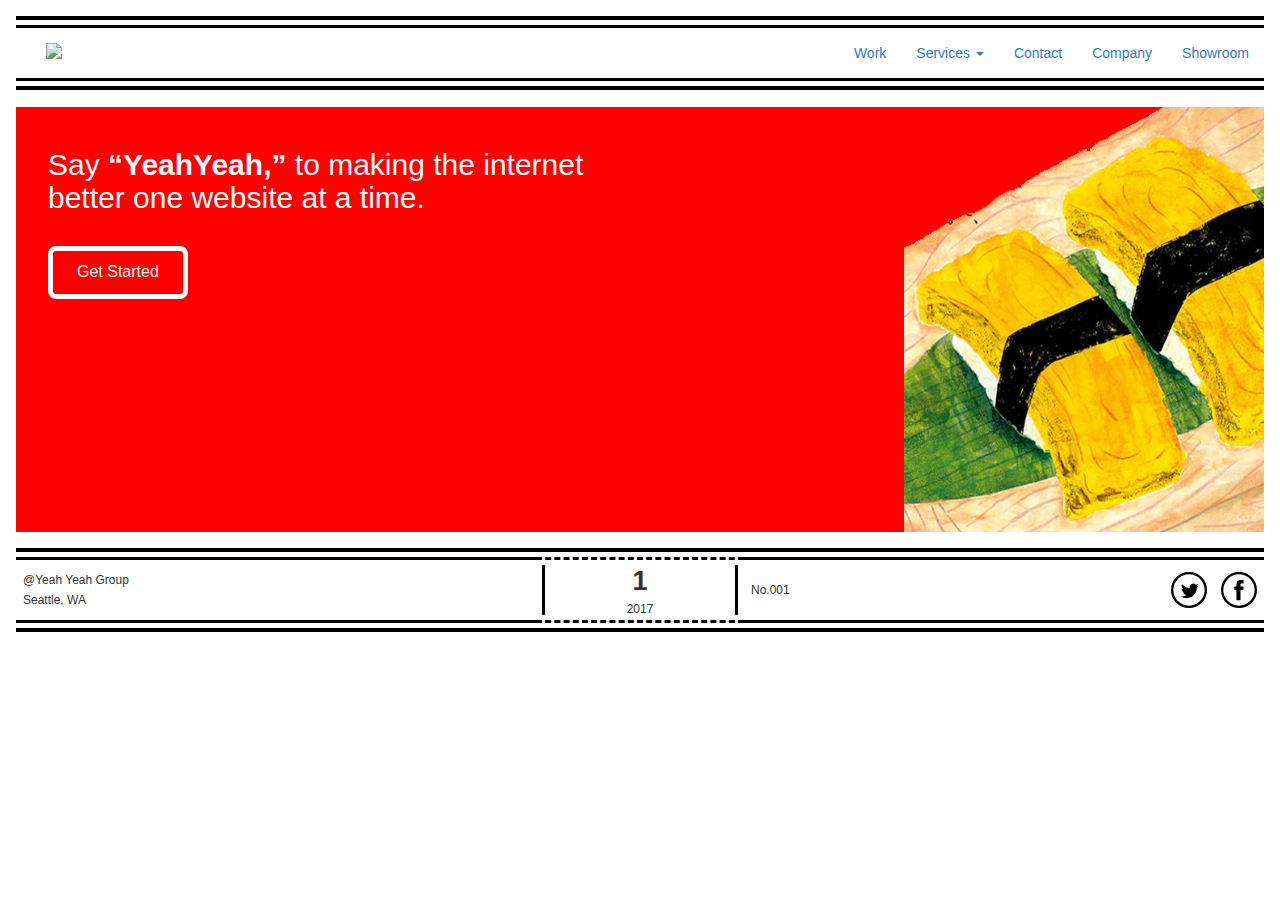
==== index.html @ 6cfe73cc "Update Loads" ====
<!doctype html>
<html lang="en">

<head>
  <meta charset="utf-8">
  <meta http-equiv="X-UA-Compatible" content="IE=edge">
  <meta name="viewport" content="width=device-width, initial-scale=1">
  <title>Say YeahYeah</title>

  <!-- Latest compiled and minified CSS -->
<link rel="stylesheet" href="https://maxcdn.bootstrapcdn.com/bootstrap/3.3.7/css/bootstrap.min.css" integrity="sha384-BVYiiSIFeK1dGmJRAkycuHAHRg32OmUcww7on3RYdg4Va+PmSTsz/K68vbdEjh4u" crossorigin="anonymous">
  <link rel="stylesheet" type="text/css" href="styles/style.css" />
</head>

<body>
<div class="container-fluid">

  <!-- ============= HEADER ============= -->
  <header class="row">

      <nav class="navigation navigation-container navbar navbar-fixed-top">
        <div class="outside-border">
          <div class="inside-border container-fluid">

            <div class="navbar-header">
              <button type="button" class="navbar-toggle collapsed" data-toggle="collapse" data-target="#navbar-collapse-1" aria-expanded="false">
                <span class="glyphicon glyphicon-align-justify" aria-hidden="true"></span>
              </button>
              <a class="navbar-brand" href="#">
                <img src="http://www.cleardesign.com.au/cms_uploads/images/271_clear_yeah_.jpg" />
              </a>
            </div>

            <ul class="hidden-xs nav navbar-nav navbar-right">
              <li><a href="work.html">Work</a></li>
              <li class="dropdown">
                  <a href="#" class="dropdown-toggle" id="dropdownMenuButton" data-toggle="dropdown" aria-haspopup="true" aria-expanded="false">
                    Services <span class="caret"></span>
                  </a>
                  <ul class="dropdown-menu" aria-labelledby="dropdownMenuButton">
                    <li><a class="dropdown-item" href="#">Design</a></li>
                    <li><a class="dropdown-item" href="#">Develop</a></li>
                    <li><a class="dropdown-item" href="#">Branding</a></li>
                    <li><a class="dropdown-item" href="#">Consulting</a></li>
                    <li><a class="dropdown-item" href="#">Implimenting</a></li>
                  </ul>
              </li>
              <li><a href="contact.html">Contact</a></li>
              <li><a href="company.html">Company</a></li>
              <li><a href="showroom.html">Showroom</a></li>
            </ul>
            <!-- Collect the nav links, forms, and other content for toggling -->
            <div class="collapse navabar-collapse" id="navbar-collapse-1">
                <ul class="nav navbar-nav navbar-right">
                  <li><a href="work.html">Work</a></li>
                  <li class="dropdown">
                      <a href="#" class="dropdown-toggle" id="dropdownMenuButton" data-toggle="dropdown" aria-haspopup="true" aria-expanded="false">
                        Services <span class="caret"></span>
                      </a>
                      <ul class="dropdown-menu" aria-labelledby="dropdownMenuButton">
                        <li><a class="dropdown-item" href="#">Design</a></li>
                        <li><a class="dropdown-item" href="#">Develop</a></li>
                        <li><a class="dropdown-item" href="#">Branding</a></li>
                        <li><a class="dropdown-item" href="#">Consulting</a></li>
                        <li><a class="dropdown-item" href="#">Implimenting</a></li>
                      </ul>
                  </li>
    							<li><a href="contact.html">Contact</a></li>
    							<li><a href="company.html">Company</a></li>
    							<li><a href="showroom.html">Showroom</a></li>
                </ul>
            </div> <!-- navbar-collapse -->

          </div>
        </div>
      </nav>
    </header>

  <!-- ============ Main =============== -->
  <main id="main" class="col-12">
    <section class="main-content row">
      <div class="col-12">
        <div class="row">
          <div class="container-left col-xs-12 col-sm-6">
            <h2>Say <b><q>YeahYeah,</q></b> to making the internet better one website at a time.</h2>
            <a href="contact.html" class="button-main">Get Started</a>
          </div>
          <div class="container-middle">
          </div>
          <div class="main-img container-right text-center col-xs-12 col-sm-6">
            <img src="imgs/food-dude.png" alt="food" />
          </div>
        </div>
      </div>
    </section>
  </main>

  <!-- ============ Footer ============= -->

  <footer id="footer" class="col-12">
    <div class="footer-container row">
      <div class="solid-line-tb col-xs-12">

        <div class="solid-line col-xs-5">
          <div class="footer-parent">
            <h6>@Yeah Yeah Group <br /> Seattle, WA</h6>
          </div>
        </div>

        <div class="dashed-line col-xs-2">
          <div class="inner-dashed-line">
            <div class="number">
              1
            </div>
            <div class="year">2017</div>
          </div>
        </div>

        <div class="solid-line col-xs-5">
          <div class="footer-parent">
            <h6>No.001</h6>
          </div>
          <a href="https://www.facebook.com/YeahYeah-447296225606012/">
            <img class="logo" src="svgs\facebook.svg" alt="facebook" />
          </a>
          <a href="https://twitter.com/socialyeahyeah">
            <img class="logo" src="svgs\twitter.svg" alt="facebook" />
          </a>
        </div>

      </div>
    </div>
  </footer>
</div>
<!-- Our Script -->
<script src="scripts/script.js"></script>
<!-- jQuery (necessary for Bootstrap's JavaScript plugins) -->
<script src="https://ajax.googleapis.com/ajax/libs/jquery/1.12.4/jquery.min.js"></script>
<!-- Latest compiled and minified JavaScript -->
<script src="https://maxcdn.bootstrapcdn.com/bootstrap/3.3.7/js/bootstrap.min.js" integrity="sha384-Tc5IQib027qvyjSMfHjOMaLkfuWVxZxUPnCJA7l2mCWNIpG9mGCD8wGNIcPD7Txa" crossorigin="anonymous"></script>
</body>
</html>
---- styles/style.css ----
@charset "UTF-8";
/* CSS Document */

/* ------------- HEADER --------------- */

/* NAVIGATION */

.navigation-container {
  background-color: white;
  padding: 16px 0 16px 0;
}

.navigation .outside-border {
  border-top: 4px solid black;
  border-bottom: 4px solid black;
  margin: 0px 16px 0px 16px;
  padding: 5px 0 5px 0;
}

.navigation .inside-border {
  border-top: 3px solid black;
  border-bottom: 3px solid black;
}

.navigation .navbar-brand img {
  height: 100%;
  vertical-align: middle;
}

/* ------------- MAIN ------------------ */

#main {
  margin-left: 16px;
  margin-right: 16px;
}

/*  MAIN CONTENT */
.main-content {
  background-color: red;
  background-repeat: no-repeat;
  background-position: right bottom;
  margin-top: 100px;
  height: auto;
  overflow: hidden;
}

.main-content h2 {
	margin: 32px 16px 16px 32px;
  padding: 16px 0 16px 0;
  color: white;
  font-family: Arial;
}

.main-content .button-main {
  background-color: transparent;
  -moz-border-radius: 8px;
  -webkit-border-radius: 8px;
  border-radius: 8px;
  border: 5px solid #ffffff;
  display: inline-block;
  cursor: pointer;
  color: #ffffff;
  font-family: Arial;
  font-size: 16px;
  padding: 10px 24px;
  text-decoration: none;
	margin-left: 32px;
}

.main-content .button-main:hover {
  background-color: white;
  color: red;
}

.main-content .button-main:active {
position: relative;
top: 1px;
}

.main-img {
  display:inline;
  text-align: right;
  position:relative;
  bottom: 0;
}

.main-img img {
  max-width: 75%;
  height: auto;
}

/* ------------- FOOTER ------------------ */


/* FOOTER CONTAINER */

.footer-container {
  background-color: #FFFFFF;
  height: 100px;
  bottom: 0;
  width: fluid;
padding: 0px 16px 16px 16px;
	margin-top: 16px;
	position: static;
}

.solid-line-tb {
	border-top: 4px solid black;
	border-bottom: 4px solid black;
	padding: 5px 0 5px 0;
	height: 100%;
}

.solid-line {
	border-top: 3px solid black;
	border-bottom: 3px solid black;
	padding: 5px 0 5px 0;
	height: 100%;
}

.dashed-line {
	border-top: 3px dashed black;
	border-bottom: 3px dashed black;
	padding: 5px 0 5px 0;
	height: 100%;
}

.inner-dashed-line {
	border-right: 3px solid black;
	border-left: 3px solid black;
	margin-right: 6px;
	margin-left: 6px;
	padding: 5px 0 5px 0;
	height: 100%;
}

/* FOOTER CONTENT */

/* CENTER BOX */
.inner-dashed-line {
  height: 100%;
  display: flex;
  flex-direction: column;
  align-items: center;
  justify-content: center;
}

.number {
  font-size: 27px;
  flex: 1 1 auto;
  font-weight: bold;
}

.year {
  font-size: 12px;
}

.footer-parent {
  height: 100%;
  display: flex;
  align-items: center;
  float:left;
}

.solid-line h6 {
  float: left;
  line-height: 20px;
  padding-left: 7px;
}

.logo {
  float: right;
	height: 50px;
	padding: 7px 7px 7px 7px;
}

.logo:hover {
  opacity: 0.54;
}

.logo:active {
  position: relative;
  top: 3px;
}
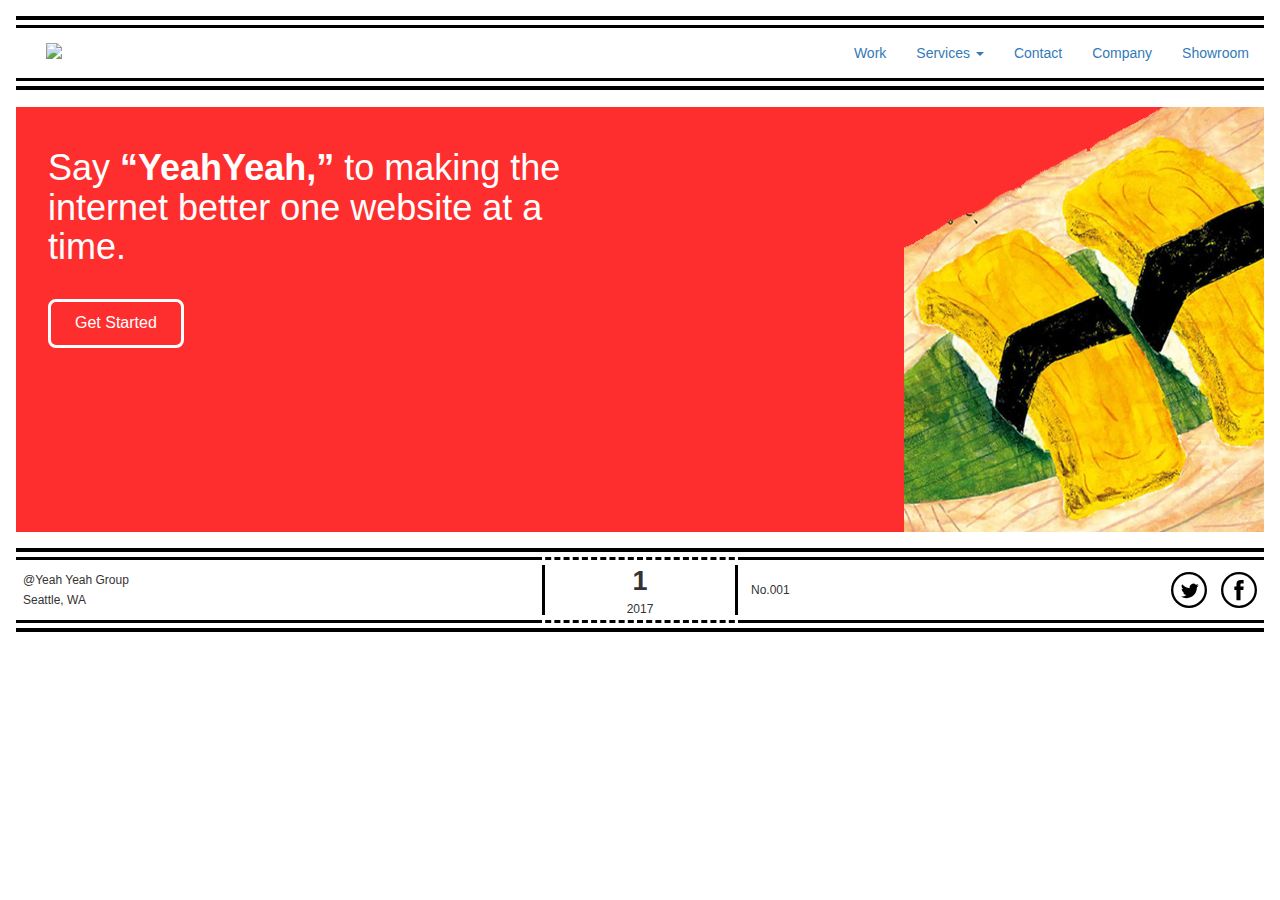
==== commit 1ec7880a: "More Changes to Formatting" ====
--- a/index.html
+++ b/index.html
@@ -82,7 +82,7 @@
       <div class="col-12">
         <div class="row">
           <div class="container-left col-xs-12 col-sm-6">
-            <h2>Say <b><q>YeahYeah,</q></b> to making the internet better one website at a time.</h2>
+            <h1>Say <b><q>YeahYeah,</q></b> to making the internet better one website at a time.</h1>
             <a href="contact.html" class="button-main">Get Started</a>
           </div>
           <div class="container-middle">
--- a/styles/style.css
+++ b/styles/style.css
@@ -36,7 +36,7 @@
 
 /*  MAIN CONTENT */
 .main-content {
-  background-color: red;
+  background-color: #FF2E2E;
   background-repeat: no-repeat;
   background-position: right bottom;
   margin-top: 100px;
@@ -44,8 +44,8 @@
   overflow: hidden;
 }
 
-.main-content h2 {
-	margin: 32px 16px 16px 32px;
+.main-content h1 {
+	margin: 32px 32px 16px 32px;
   padding: 16px 0 16px 0;
   color: white;
   font-family: Arial;
@@ -56,7 +56,7 @@
   -moz-border-radius: 8px;
   -webkit-border-radius: 8px;
   border-radius: 8px;
-  border: 5px solid #ffffff;
+  border: 3px solid #ffffff;
   display: inline-block;
   cursor: pointer;
   color: #ffffff;
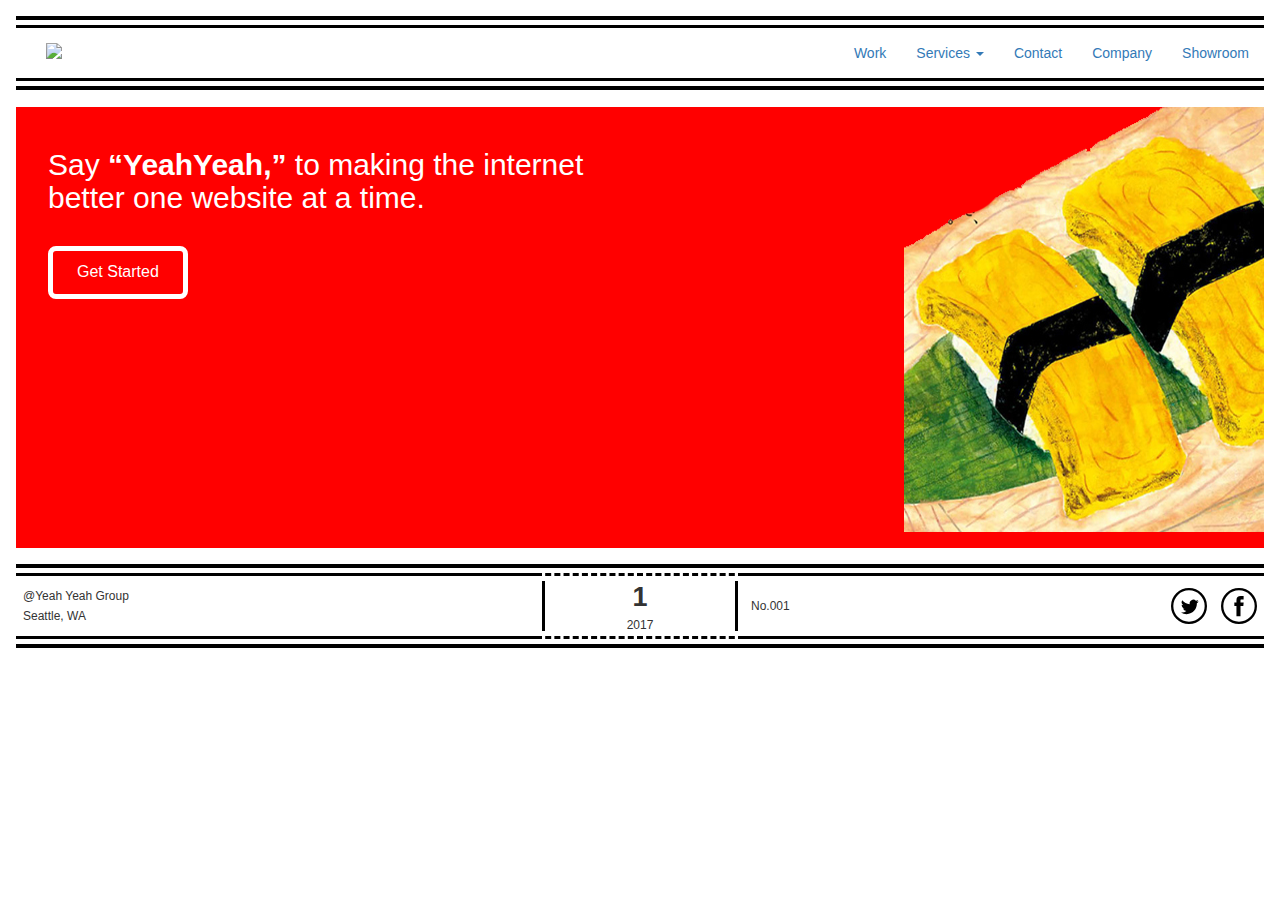
==== commit 2b13f641: "Merge branch 'master' of https://github.com/FritzJay/YeahYeah" ====
--- a/index.html
+++ b/index.html
@@ -82,7 +82,7 @@
       <div class="col-12">
         <div class="row">
           <div class="container-left col-xs-12 col-sm-6">
-            <h1>Say <b><q>YeahYeah,</q></b> to making the internet better one website at a time.</h1>
+            <h2>Say <b><q>YeahYeah,</q></b> to making the internet better one website at a time.</h2>
             <a href="contact.html" class="button-main">Get Started</a>
           </div>
           <div class="container-middle">
--- a/styles/style.css
+++ b/styles/style.css
@@ -36,7 +36,7 @@
 
 /*  MAIN CONTENT */
 .main-content {
-  background-color: #FF2E2E;
+  background-color: red;
   background-repeat: no-repeat;
   background-position: right bottom;
   margin-top: 100px;
@@ -44,11 +44,16 @@
   overflow: hidden;
 }
 
-.main-content h1 {
+.main-content h2 {
 	margin: 32px 32px 16px 32px;
   padding: 16px 0 16px 0;
   color: white;
   font-family: Arial;
+}
+
+.main-content p {
+  color: white;
+  margin: 16px 0 0 16px;
 }
 
 .main-content .button-main {
@@ -56,7 +61,7 @@
   -moz-border-radius: 8px;
   -webkit-border-radius: 8px;
   border-radius: 8px;
-  border: 3px solid #ffffff;
+  border: 5px solid #ffffff;
   display: inline-block;
   cursor: pointer;
   color: #ffffff;
@@ -78,15 +83,15 @@
 }
 
 .main-img {
-  display:inline;
-  text-align: right;
-  position:relative;
-  bottom: 0;
+  padding-bottom: 16px;
+  overflow: hidden;
 }
 
 .main-img img {
   max-width: 75%;
   height: auto;
+  float: right;
+  vertical-align: bottom;
 }
 
 /* ------------- FOOTER ------------------ */
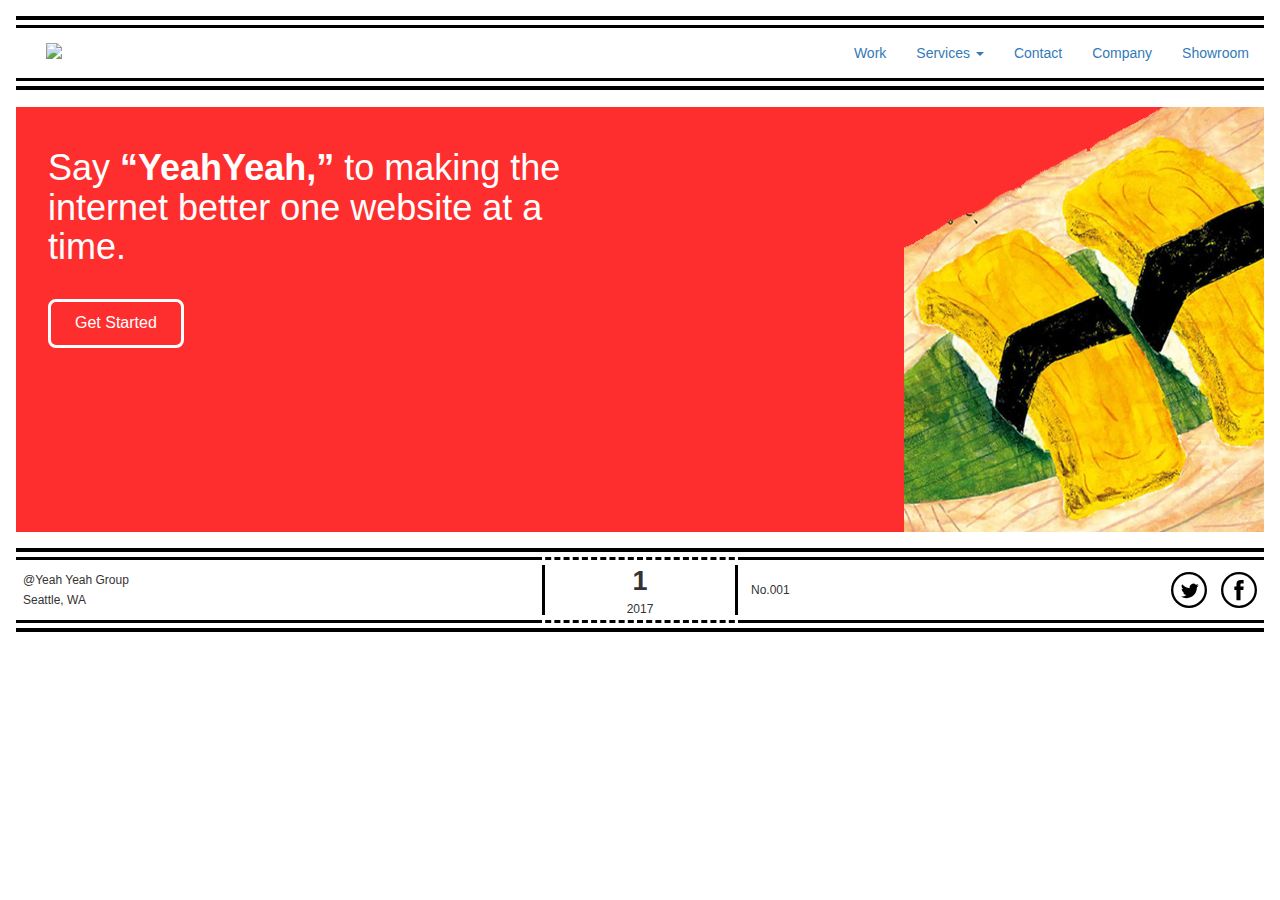
==== commit 0846d6f7: "Merge pull request #15 from FritzJay/Index-html/css" ====
--- a/index.html
+++ b/index.html
@@ -82,7 +82,7 @@
       <div class="col-12">
         <div class="row">
           <div class="container-left col-xs-12 col-sm-6">
-            <h2>Say <b><q>YeahYeah,</q></b> to making the internet better one website at a time.</h2>
+            <h1>Say <b><q>YeahYeah,</q></b> to making the internet better one website at a time.</h1>
             <a href="contact.html" class="button-main">Get Started</a>
           </div>
           <div class="container-middle">
--- a/styles/style.css
+++ b/styles/style.css
@@ -36,7 +36,7 @@
 
 /*  MAIN CONTENT */
 .main-content {
-  background-color: red;
+  background-color: #FF2E2E;
   background-repeat: no-repeat;
   background-position: right bottom;
   margin-top: 100px;
@@ -44,16 +44,11 @@
   overflow: hidden;
 }
 
-.main-content h2 {
+.main-content h1 {
 	margin: 32px 32px 16px 32px;
   padding: 16px 0 16px 0;
   color: white;
   font-family: Arial;
-}
-
-.main-content p {
-  color: white;
-  margin: 16px 0 0 16px;
 }
 
 .main-content .button-main {
@@ -61,7 +56,7 @@
   -moz-border-radius: 8px;
   -webkit-border-radius: 8px;
   border-radius: 8px;
-  border: 5px solid #ffffff;
+  border: 3px solid #ffffff;
   display: inline-block;
   cursor: pointer;
   color: #ffffff;
@@ -83,15 +78,15 @@
 }
 
 .main-img {
-  padding-bottom: 16px;
-  overflow: hidden;
+  display:inline;
+  text-align: right;
+  position:relative;
+  bottom: 0;
 }
 
 .main-img img {
   max-width: 75%;
   height: auto;
-  float: right;
-  vertical-align: bottom;
 }
 
 /* ------------- FOOTER ------------------ */
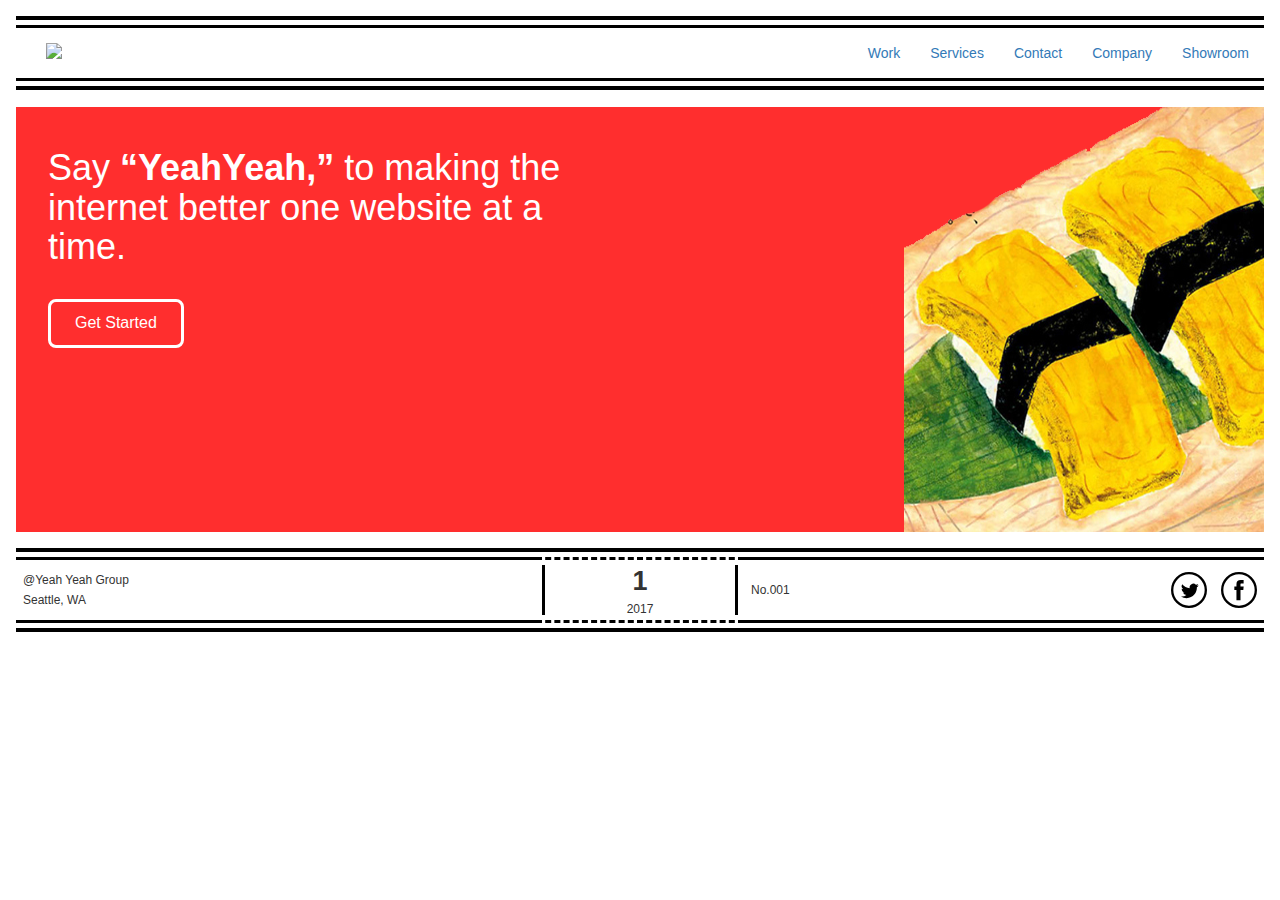
==== commit 73d56798: "changed navbar in all relative files" ====
--- a/index.html
+++ b/index.html
@@ -18,58 +18,36 @@
   <!-- ============= HEADER ============= -->
   <header class="row">
 
-      <nav class="navigation navigation-container navbar navbar-fixed-top">
-        <div class="outside-border">
-          <div class="inside-border container-fluid">
+    <nav class="navigation navigation-container navbar navbar-fixed-top">
+      <div class="outside-border">
+        <div class="inside-border container-fluid">
 
-            <div class="navbar-header">
-              <button type="button" class="navbar-toggle collapsed" data-toggle="collapse" data-target="#navbar-collapse-1" aria-expanded="false">
-                <span class="glyphicon glyphicon-align-justify" aria-hidden="true"></span>
-              </button>
-              <a class="navbar-brand" href="#">
-                <img src="http://www.cleardesign.com.au/cms_uploads/images/271_clear_yeah_.jpg" />
-              </a>
-            </div>
+          <div class="navbar-header">
+            <button type="button" class="navbar-toggle collapsed" data-toggle="collapse" data-target="#navbar-collapse-1" aria-expanded="false">
+              <span class="glyphicon glyphicon-align-justify" aria-hidden="true"></span>
+            </button>
+            <a class="navbar-brand" href="index.html">
+              <img src="http://www.cleardesign.com.au/cms_uploads/images/271_clear_yeah_.jpg" />
+            </a>
+          </div>
 
-            <ul class="hidden-xs nav navbar-nav navbar-right">
-              <li><a href="work.html">Work</a></li>
-              <li class="dropdown">
-                  <a href="#" class="dropdown-toggle" id="dropdownMenuButton" data-toggle="dropdown" aria-haspopup="true" aria-expanded="false">
-                    Services <span class="caret"></span>
-                  </a>
-                  <ul class="dropdown-menu" aria-labelledby="dropdownMenuButton">
-                    <li><a class="dropdown-item" href="#">Design</a></li>
-                    <li><a class="dropdown-item" href="#">Develop</a></li>
-                    <li><a class="dropdown-item" href="#">Branding</a></li>
-                    <li><a class="dropdown-item" href="#">Consulting</a></li>
-                    <li><a class="dropdown-item" href="#">Implimenting</a></li>
-                  </ul>
-              </li>
-              <li><a href="contact.html">Contact</a></li>
-              <li><a href="company.html">Company</a></li>
-              <li><a href="showroom.html">Showroom</a></li>
-            </ul>
-            <!-- Collect the nav links, forms, and other content for toggling -->
-            <div class="collapse navabar-collapse" id="navbar-collapse-1">
-                <ul class="nav navbar-nav navbar-right">
-                  <li><a href="work.html">Work</a></li>
-                  <li class="dropdown">
-                      <a href="#" class="dropdown-toggle" id="dropdownMenuButton" data-toggle="dropdown" aria-haspopup="true" aria-expanded="false">
-                        Services <span class="caret"></span>
-                      </a>
-                      <ul class="dropdown-menu" aria-labelledby="dropdownMenuButton">
-                        <li><a class="dropdown-item" href="#">Design</a></li>
-                        <li><a class="dropdown-item" href="#">Develop</a></li>
-                        <li><a class="dropdown-item" href="#">Branding</a></li>
-                        <li><a class="dropdown-item" href="#">Consulting</a></li>
-                        <li><a class="dropdown-item" href="#">Implimenting</a></li>
-                      </ul>
-                  </li>
-    							<li><a href="contact.html">Contact</a></li>
-    							<li><a href="company.html">Company</a></li>
-    							<li><a href="showroom.html">Showroom</a></li>
-                </ul>
-            </div> <!-- navbar-collapse -->
+          <ul class="hidden-xs nav navbar-nav navbar-right">
+            <li><a href="work.html">Work</a></li>
+            <li><a href="services.html">Services</a></li>
+            <li><a href="contact.html">Contact</a></li>
+            <li><a href="company.html">Company</a></li>
+            <li><a href="showroom.html">Showroom</a></li>
+          </ul>
+          <!-- Collect the nav links, forms, and other content for toggling -->
+          <div class="collapse navabar-collapse" id="navbar-collapse-1">
+              <ul class="nav navbar-nav navbar-right">
+                <li><a href="work.html">Work</a></li>
+                <li><a href="services.html">Services</a></li>
+                <li><a href="contact.html">Contact</a></li>
+                <li><a href="company.html">Company</a></li>
+                <li><a href="showroom.html">Showroom</a></li>
+              </ul>
+          </div> <!-- navbar-collapse -->
 
           </div>
         </div>
@@ -139,4 +117,4 @@
 <!-- Latest compiled and minified JavaScript -->
 <script src="https://maxcdn.bootstrapcdn.com/bootstrap/3.3.7/js/bootstrap.min.js" integrity="sha384-Tc5IQib027qvyjSMfHjOMaLkfuWVxZxUPnCJA7l2mCWNIpG9mGCD8wGNIcPD7Txa" crossorigin="anonymous"></script>
 </body>
-</html>+</html>
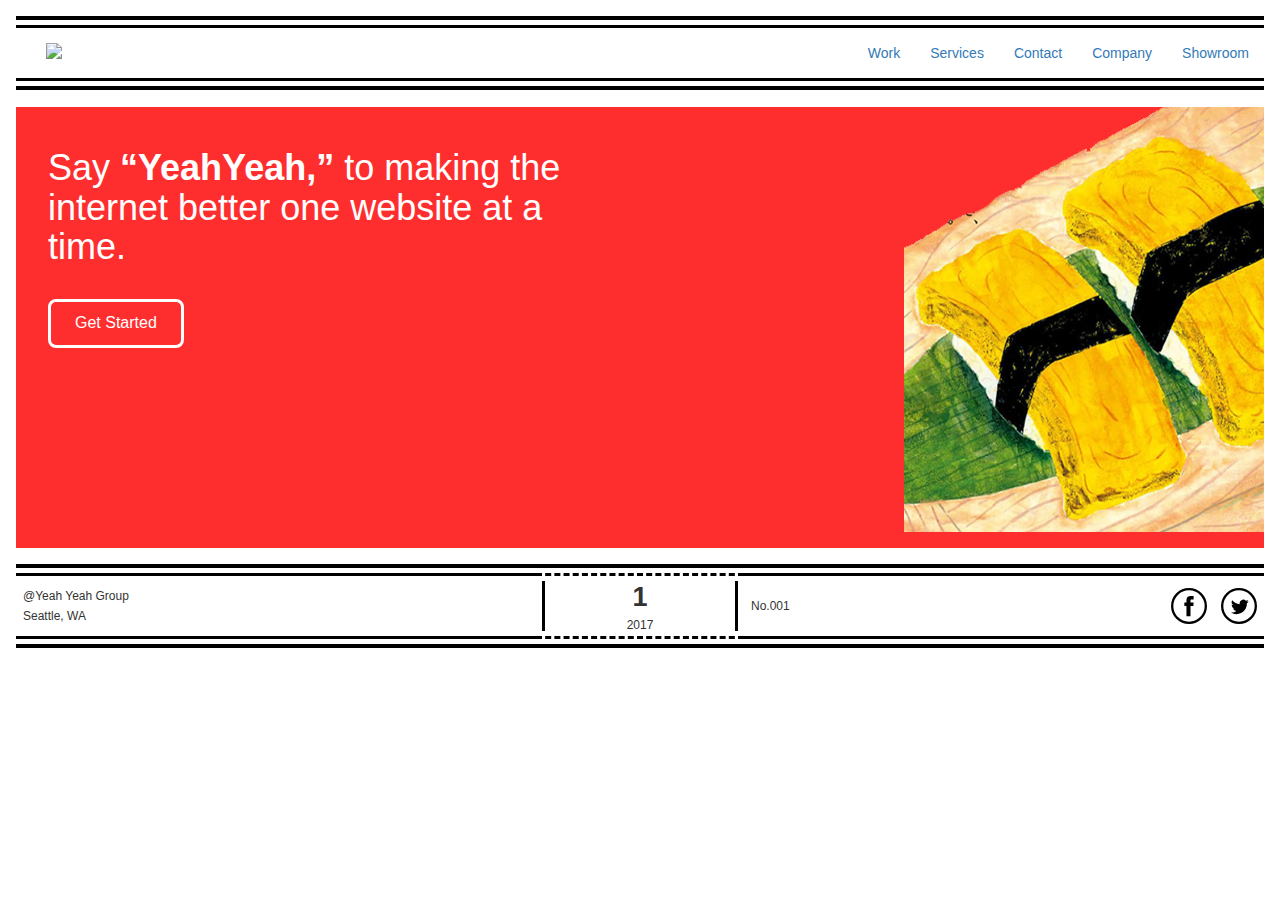
==== commit 20979442: "Added a div to .footer-parent that holds the icons to help with the responsiveness of the site" ====
--- a/index.html
+++ b/index.html
@@ -97,13 +97,15 @@
         <div class="solid-line col-xs-5">
           <div class="footer-parent">
             <h6>No.001</h6>
+            <div class="icon-container">
+              <a href="https://www.facebook.com/YeahYeah-447296225606012/">
+                <img class="logo" src="svgs\facebook.svg" alt="facebook" />
+              </a>
+              <a href="https://twitter.com/socialyeahyeah">
+                <img class="logo" src="svgs\twitter.svg" alt="facebook" />
+              </a>
+            </div>
           </div>
-          <a href="https://www.facebook.com/YeahYeah-447296225606012/">
-            <img class="logo" src="svgs\facebook.svg" alt="facebook" />
-          </a>
-          <a href="https://twitter.com/socialyeahyeah">
-            <img class="logo" src="svgs\twitter.svg" alt="facebook" />
-          </a>
         </div>
 
       </div>
--- a/styles/style.css
+++ b/styles/style.css
@@ -78,15 +78,15 @@
 }
 
 .main-img {
-  display:inline;
-  text-align: right;
-  position:relative;
-  bottom: 0;
+  padding-bottom: 16px;
+  overflow: hidden;
 }
 
 .main-img img {
   max-width: 75%;
   height: auto;
+  float: right;
+  vertical-align: bottom;
 }
 
 /* ------------- FOOTER ------------------ */
@@ -157,9 +157,12 @@
 
 .footer-parent {
   height: 100%;
+  width: 100%;
   display: flex;
+  flex-flow: row nowrap;
   align-items: center;
-  float:left;
+  justify-content: space-between;
+  float: left;
 }
 
 .solid-line h6 {
@@ -168,8 +171,15 @@
   padding-left: 7px;
 }
 
+.icon-container {
+  float: right;
+  display: flex;
+  flex-flow: row nowrap;
+  justify-content: flex-start;
+  align-content: center;
+}
+
 .logo {
-  float: right;
 	height: 50px;
 	padding: 7px 7px 7px 7px;
 }
@@ -181,4 +191,4 @@
 .logo:active {
   position: relative;
   top: 3px;
-}+}
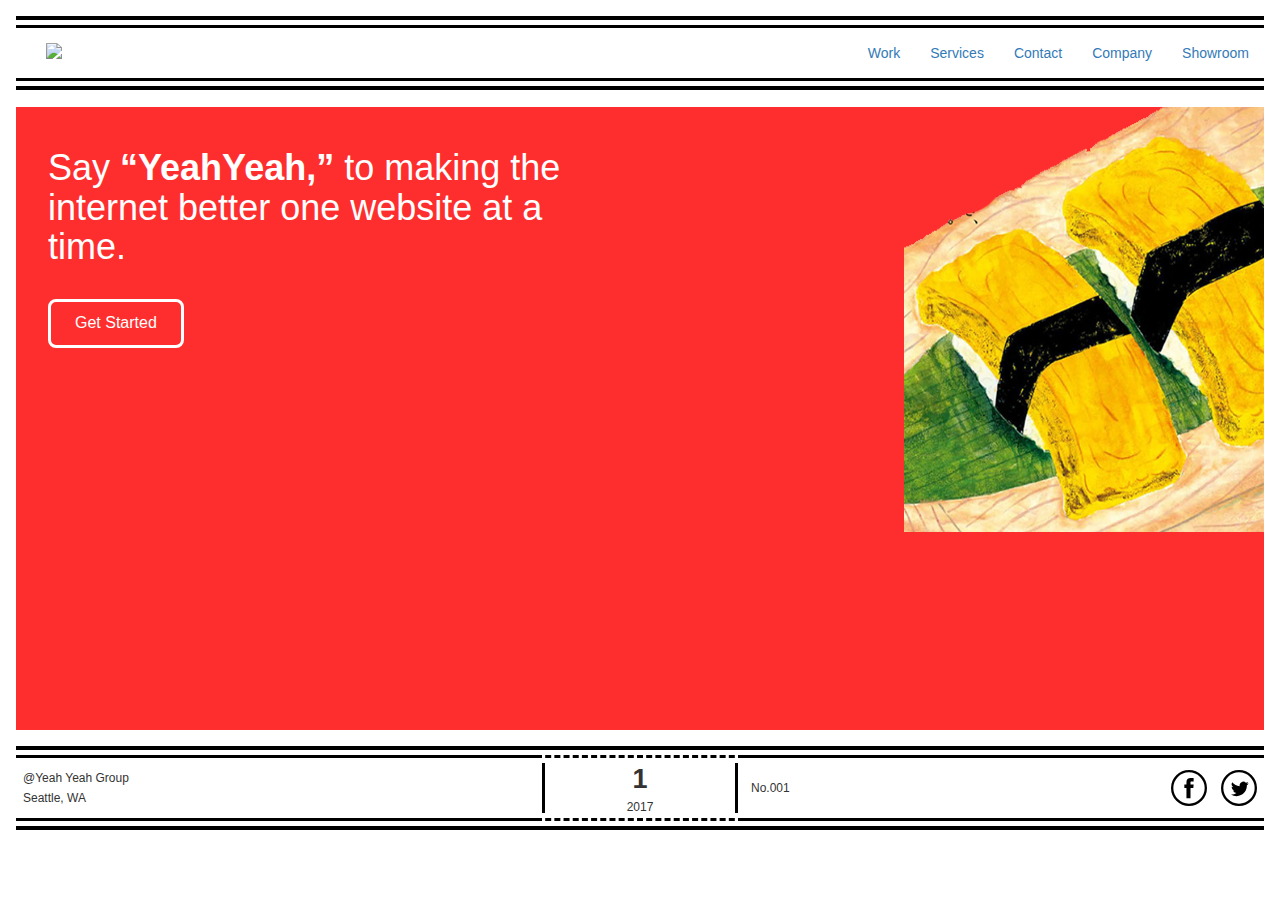
==== commit 95f366fb: "Minimized styles-index and styles-company" ====
--- a/index.html
+++ b/index.html
@@ -10,6 +10,7 @@
   <!-- Latest compiled and minified CSS -->
 <link rel="stylesheet" href="https://maxcdn.bootstrapcdn.com/bootstrap/3.3.7/css/bootstrap.min.css" integrity="sha384-BVYiiSIFeK1dGmJRAkycuHAHRg32OmUcww7on3RYdg4Va+PmSTsz/K68vbdEjh4u" crossorigin="anonymous">
   <link rel="stylesheet" type="text/css" href="styles/style.css" />
+  <link rel="stylesheet" type="text/css" href="styles/styles-index.css" />
 </head>
 
 <body>
--- a/styles/style.css
+++ b/styles/style.css
@@ -37,10 +37,8 @@
 /*  MAIN CONTENT */
 .main-content {
   background-color: #FF2E2E;
-  background-repeat: no-repeat;
-  background-position: right bottom;
   margin-top: 100px;
-  height: auto;
+  height: 70vh;
   overflow: hidden;
 }
 
@@ -67,16 +65,6 @@
 	margin-left: 32px;
 }
 
-.main-content .button-main:hover {
-  background-color: white;
-  color: red;
-}
-
-.main-content .button-main:active {
-position: relative;
-top: 1px;
-}
-
 .main-img {
   padding-bottom: 16px;
   overflow: hidden;
@@ -86,11 +74,9 @@
   max-width: 75%;
   height: auto;
   float: right;
-  vertical-align: bottom;
 }
 
 /* ------------- FOOTER ------------------ */
-
 
 /* FOOTER CONTAINER */
 
--- a/styles/styles-index.css
+++ b/styles/styles-index.css
@@ -0,0 +1,25 @@
+.main-content .button-main {
+  background-color: transparent;
+  -moz-border-radius: 8px;
+  -webkit-border-radius: 8px;
+  border-radius: 8px;
+  border: 3px solid #ffffff;
+  display: inline-block;
+  cursor: pointer;
+  color: #ffffff;
+  font-family: Arial;
+  font-size: 16px;
+  padding: 10px 24px;
+  text-decoration: none;
+	margin-left: 32px;
+}
+
+.main-content .button-main:hover {
+  background-color: white;
+  color: red;
+}
+
+.main-content .button-main:active {
+position: relative;
+top: 1px;
+}
